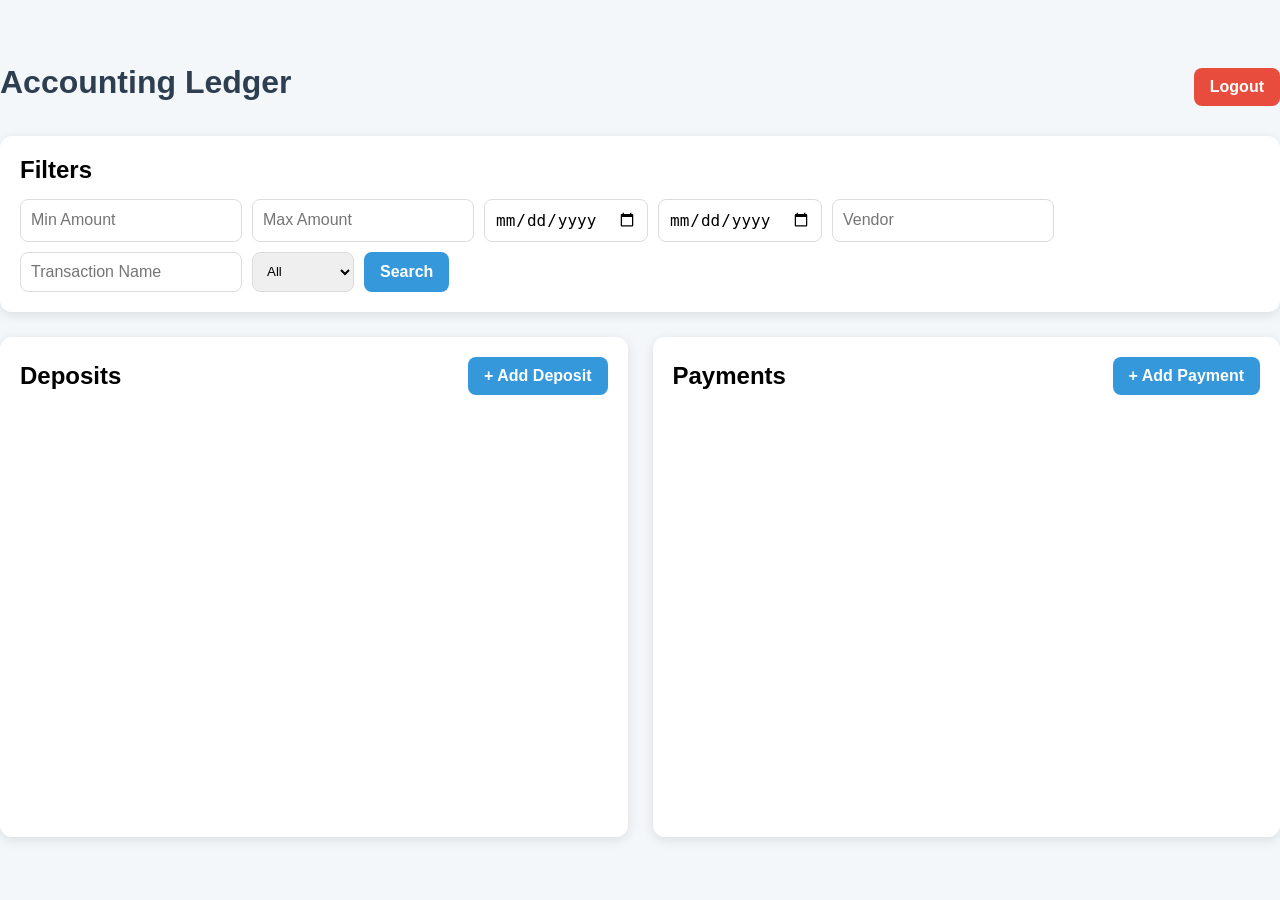
==== src/main/resources/static/dashboard.html @ 6beaa1a3 "Fully implemnented the front end and stuff totally didn't take my life out of me....?" ====
<!DOCTYPE html>
<html lang="en">
<head>
    <meta charset="UTF-8">
    <title>Dashboard</title>

    <link rel="stylesheet" href="css/styles.css">
</head>
<body>
    <div class="dashboard page">

        <div class="dashboard-header">

            <h1>Accounting Ledger</h1>

            <button class="logout-btn"
                    onclick="logout()">
                Logout
            </button>

        </div>

        <div class="filter-container">

            <h2>Filters</h2>

            <div class="filter-row">

                <input id="minAmount"
                    type="number"
                    step="0.01"
                    placeholder="Min Amount">

                <input id="maxAmount"
                    type="number"
                    step="0.01"
                    placeholder="Max Amount">

                <input id="startDate"
                    type="date">

                <input id="endDate"
                    type="date">

                <input id="vendorFilter"
                    placeholder="Vendor">

                <input id="transactionName"
                    placeholder="Transaction Name">

                <select id="transactionType">
                    <option value="all">All</option>
                    <option value="deposits">Deposits</option>
                    <option value="payments">Payments</option>
                </select>

                <button onclick="applyFilters()">
                    Search
                </button>

            </div>

        </div>

        <div class="ledger-container">

            <div class="ledger-card">

                <div class="section-header">

                    <h2>Deposits</h2>

                    <button onclick="showDepositForm()">
                        + Add Deposit
                    </button>

                </div>

                <div id="deposits"></div>

            </div>

            <div class="ledger-card">

                <div class="section-header">

                    <h2>Payments</h2>

                    <button onclick="showPaymentForm()">
                        + Add Payment
                    </button>

                </div>

                <div id="payments"></div>

            </div>

        </div>
    </div>

    <script>
        document.addEventListener("DOMContentLoaded", () => {
            loadDashboard();
        });
    </script>

    <script src="js/auth.js"></script>
    <script src="js/deposits.js"></script>
    <script src="js/payments.js"></script>
    <script src="js/dashboard.js"></script>
</body>
</html>
---- src/main/resources/static/css/styles.css ----
* {
    margin: 0;
    padding: 0;
    box-sizing: border-box;
}

body {
    font-family: Arial, sans-serif;
    background: #f4f7fa;

    display: flex;
    justify-content: center;
    align-items: center;

    height: 100vh;
}

.container {
    text-align: center;

    background: white;

    padding: 40px;

    border-radius: 12px;

    width: 450px;

    box-shadow: 0 4px 20px rgba(0,0,0,0.15);
}

h1 {
    color: #2c3e50;
    margin-bottom: 10px;
}

.subtitle {
    color: #7f8c8d;
    margin-bottom: 30px;
}

.button-container {
    display: flex;
    flex-direction: column;
    gap: 15px;
}

.nav-button {
    text-decoration: none;

    background: #3498db;
    color: white;

    padding: 12px;

    border-radius: 8px;

    font-weight: bold;

    transition: 0.3s;
}

.nav-button:hover {
    background: #2980b9;
    transform: translateY(-2px);
}

.form-container {
    display: flex;
    flex-direction: column;
    gap: 15px;
}

input {
    padding: 12px;
    border: 1px solid #dcdcdc;
    border-radius: 8px;
    font-size: 16px;
}

input:focus {
    outline: none;
    border-color: #3498db;
}

button {
    background: #3498db;
    color: white;
    border: none;
    padding: 12px;
    border-radius: 8px;
    font-size: 16px;
    font-weight: bold;
    cursor: pointer;
    transition: 0.3s;
}

button:hover {
    background: #2980b9;
    transform: translateY(-2px);
}

.footer-text {
    margin-top: 20px;
    color: #7f8c8d;
}

.footer-text a {
    color: #3498db;
    text-decoration: none;
}

.footer-text a:hover {
    text-decoration: underline;
}

/* HEADER */

.dashboard-header {

    display: flex;

    justify-content: space-between;

    align-items: center;

    margin-bottom: 25px;
}

.dashboard-header h1 {

    color: #2c3e50;
}

.logout-btn {

    background: #e74c3c;

    color: white;

    border: none;

    padding: 10px 16px;

    border-radius: 8px;

    cursor: pointer;
}

.logout-btn:hover {

    background: #c0392b;
}

/* FILTERS */

.filter-container {

    background: white;

    padding: 20px;

    border-radius: 12px;

    margin-bottom: 25px;

    box-shadow: 0 3px 12px rgba(0,0,0,0.1);
}

.filter-container h2 {

    margin-bottom: 15px;
}

.filter-row {

    display: flex;

    gap: 10px;

    flex-wrap: wrap;
}

.filter-row input,
.filter-row select {

    padding: 10px;

    border: 1px solid #dcdcdc;

    border-radius: 8px;
}

.filter-row button {

    background: #3498db;

    color: white;

    border: none;

    border-radius: 8px;

    padding: 10px 16px;

    cursor: pointer;
}

/* MAIN CONTENT */

.ledger-container {

    display: grid;

    grid-template-columns: 1fr 1fr;

    gap: 25px;
}

.ledger-card {

    background: white;

    padding: 20px;

    border-radius: 12px;

    box-shadow: 0 3px 12px rgba(0,0,0,0.1);

    min-height: 500px;
}

/* DEPOSITS/PAYMENTS HEADER */

.section-header {

    display: flex;

    justify-content: space-between;

    align-items: center;

    margin-bottom: 20px;
}

.section-header button {

    background: #3498db;

    color: white;

    border: none;

    padding: 10px 16px;

    border-radius: 8px;

    cursor: pointer;
}

.section-header button:hover {

    background: #2980b9;
}

/* TRANSACTION CARDS */

.transaction-card {

    padding: 15px;

    border-left: 5px solid #3498db;

    background: #fafafa;

    border-radius: 8px;

    margin-bottom: 12px;
}

.transaction-card h3 {

    margin-bottom: 6px;

    color: #2c3e50;
}

.transaction-card p {

    color: #666;

    margin-bottom: 4px;
}
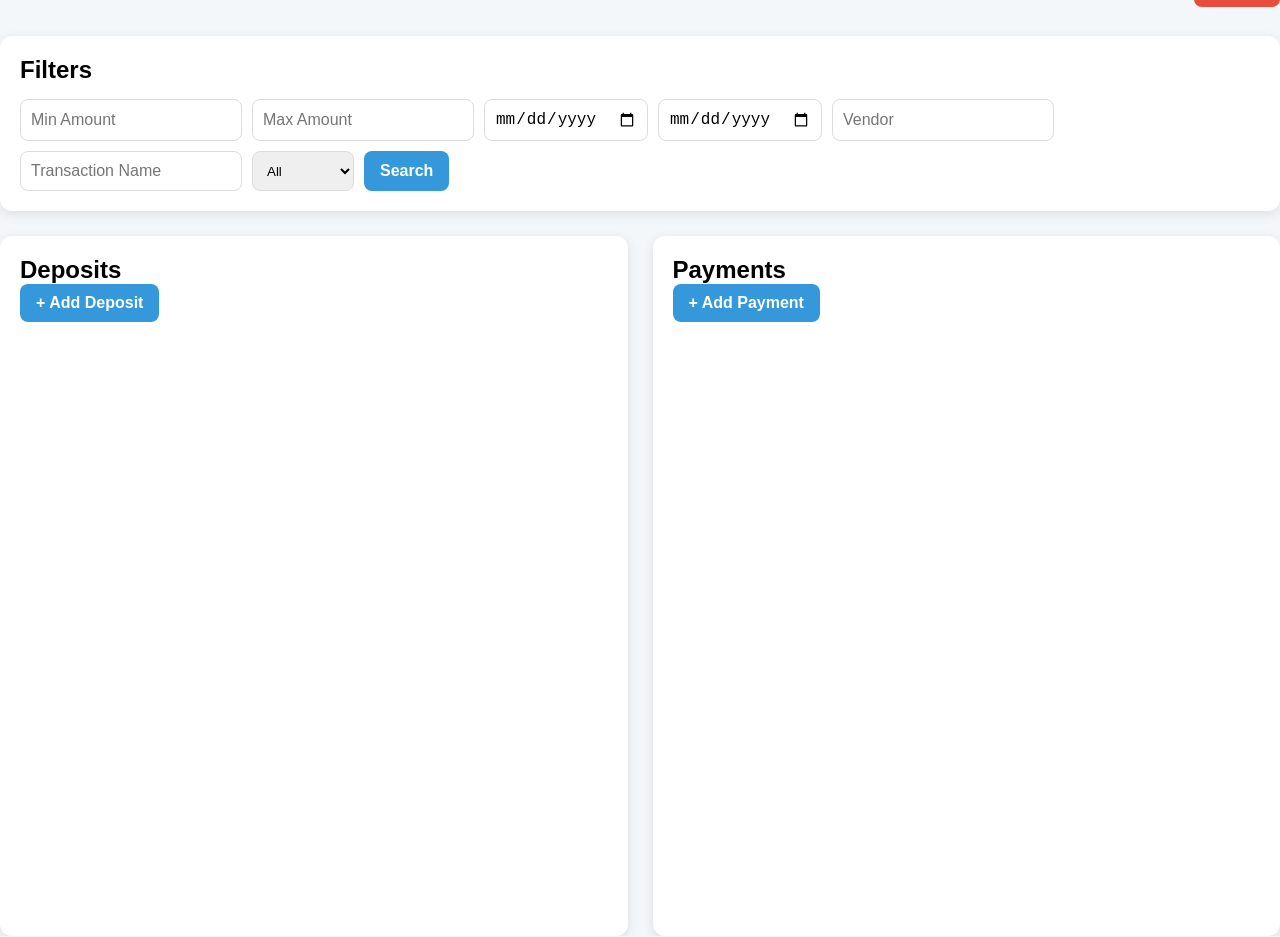
==== commit 6016d5da: "Fixed some more last second bugs IE THE FRONTEND NOT WORKING!!!" ====
--- a/src/main/resources/static/dashboard.html
+++ b/src/main/resources/static/dashboard.html
@@ -76,6 +76,28 @@
 
                 </div>
 
+                <div id="depositForm" style="display:none;">
+
+                    <input id="depositName" placeholder="Deposit Name">
+
+                    <input id="vendorName" placeholder="Vendor Name">
+
+                    <input id="depositDate" type="date">
+
+                    <input id="depositTime" type="time">
+
+                    <input
+                        id="depositAmount"
+                        type="number"
+                        step="0.01"
+                        placeholder="Amount">
+
+                    <button onclick="postDeposit()">
+                        Submit Deposit
+                    </button>
+
+                </div>
+
                 <div id="deposits"></div>
 
             </div>
@@ -86,8 +108,38 @@
 
                     <h2>Payments</h2>
 
-                    <button onclick="showPaymentForm()">
+                    <button onclick="togglePaymentForm()">
                         + Add Payment
+                    </button>
+
+                </div>
+
+                <div id="paymentForm" style="display:none;">
+
+                    <input
+                            id="paymentName"
+                            placeholder="Payment Name">
+
+                    <input
+                            id="vendorPaymentName"
+                            placeholder="Vendor Name">
+
+                    <input
+                            id="paymentDate"
+                            type="date">
+
+                    <input
+                            id="paymentTime"
+                            type="time">
+
+                    <input
+                            id="paymentAmount"
+                            type="number"
+                            step="0.01"
+                            placeholder="Amount">
+
+                    <button onclick="postPayment()">
+                        Submit Payment
                     </button>
 
                 </div>
--- a/src/main/resources/static/css/styles.css
+++ b/src/main/resources/static/css/styles.css
@@ -218,29 +218,20 @@
 }
 
 .ledger-card {
-
-    background: white;
-
+    background: white;
     padding: 20px;
-
     border-radius: 12px;
-
     box-shadow: 0 3px 12px rgba(0,0,0,0.1);
 
-    min-height: 500px;
-}
-
-/* DEPOSITS/PAYMENTS HEADER */
+    height: 700px;
+    overflow-y: auto;
+}
 
 .section-header {
-
-    display: flex;
-
-    justify-content: space-between;
-
-    align-items: center;
-
-    margin-bottom: 20px;
+    position: sticky;
+    top: 0;
+    background: white;
+    z-index: 5;
 }
 
 .section-header button {
